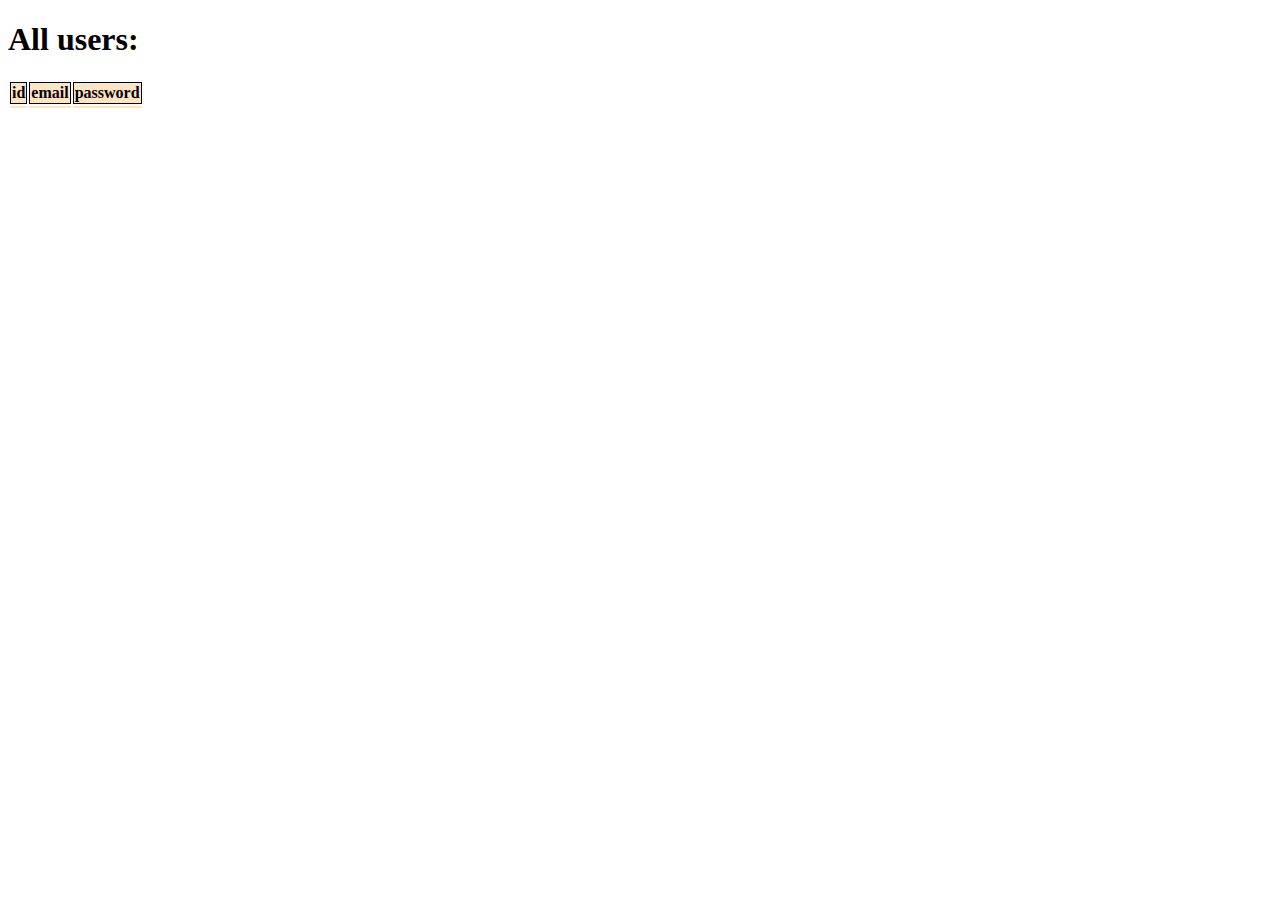
==== src/main/webapp/WEB-INF/views/users.html @ 629b1491 "Initial commit" ====
<!DOCTYPE html>
<html xmlns:th="http://www.thymeleaf.org" lang="en">
<head>
    <meta charset="UTF-8">
    <style>
        tr, th {
            margin: 3rem;
            border: 1px solid black;
            background: bisque;
        }
    </style>
    <title>Spring MVC test</title>
</head>
<body>
    <h1>All users:</h1>
    <table>
        <tr>
            <th>id</th>
            <th>email</th>
            <th>password</th>
        </tr>
        <tr th:each="user : ${users}">
            <td th:text="${user.getId()}"></td>
            <td th:text="${user.getEmail()}"></td>
            <td th:text="${user.getPassword()}"></td>
        </tr>
    </table>
</body>
</html>
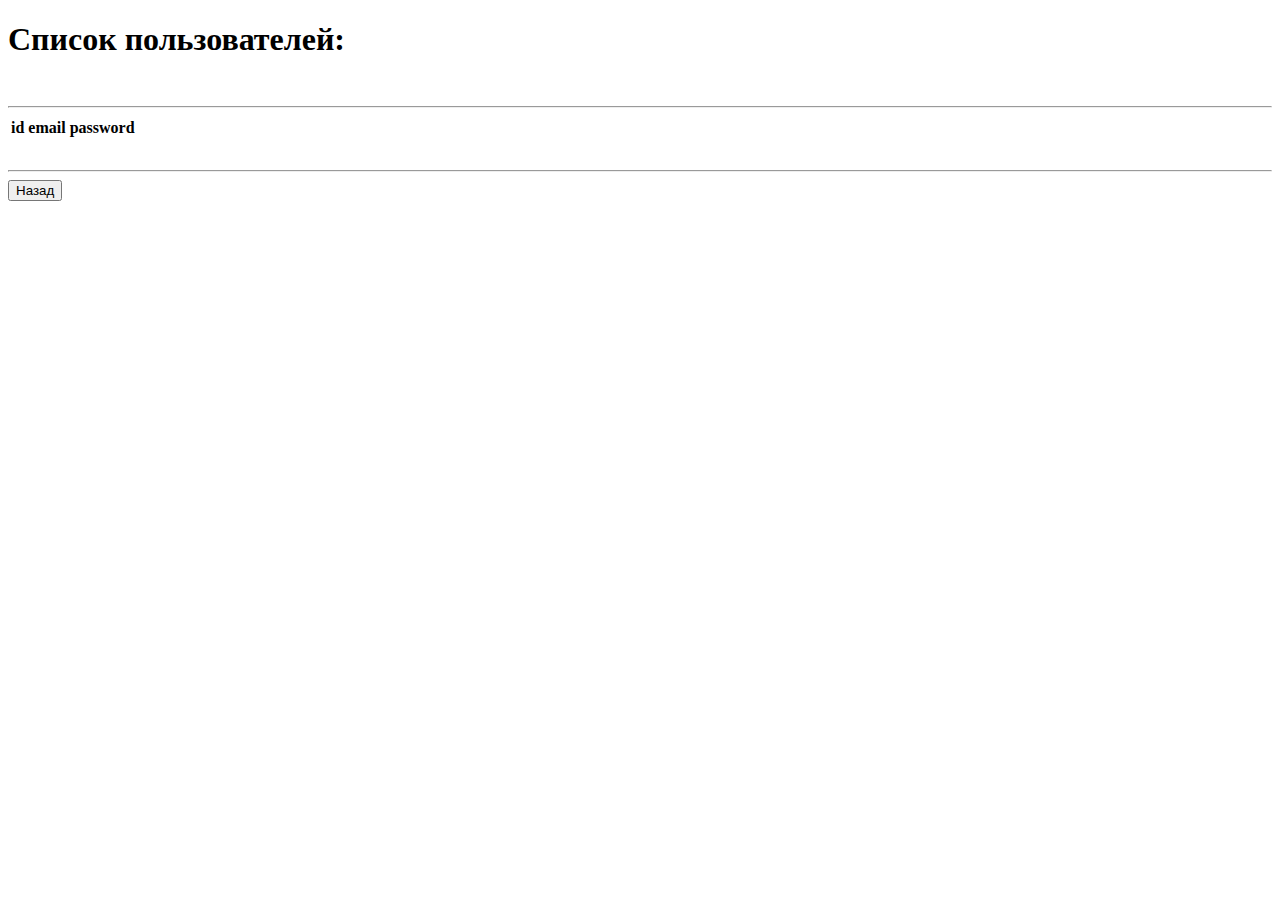
==== commit 094b6d24: "initial commit" ====
--- a/src/main/webapp/WEB-INF/views/users.html
+++ b/src/main/webapp/WEB-INF/views/users.html
@@ -2,28 +2,35 @@
 <html xmlns:th="http://www.thymeleaf.org" lang="en">
 <head>
     <meta charset="UTF-8">
-    <style>
-        tr, th {
-            margin: 3rem;
-            border: 1px solid black;
-            background: bisque;
-        }
-    </style>
     <title>Spring MVC test</title>
+    <link rel="stylesheet" href="/styles/css/style.css" />
 </head>
 <body>
-    <h1>All users:</h1>
-    <table>
-        <tr>
-            <th>id</th>
-            <th>email</th>
-            <th>password</th>
-        </tr>
-        <tr th:each="user : ${users}">
-            <td th:text="${user.getId()}"></td>
-            <td th:text="${user.getEmail()}"></td>
-            <td th:text="${user.getPassword()}"></td>
-        </tr>
-    </table>
+    <h1>Список пользователей:</h1>
+
+    <br>
+    <hr>
+
+    <div class = "end row justify__content__center">
+      <table>
+          <tr>
+              <th>id</th>
+              <th>email</th>
+              <th>password</th>
+           </tr>
+          <tr th:each="user : ${users}">
+              <td th:text="${user.getId()}"></td>
+              <td th:text="${user.getEmail()}"></td>
+              <td th:text="${user.getPassword()}"></td>
+          </tr>
+      </table>
+    </div>
+    <br>
+    <hr>
+      <div class = "end row justify__content__center">
+      <form method="get" action="/">
+           <input type="submit" value="Назад" class ="cl">
+      </form>
+    </div>
 </body>
 </html>